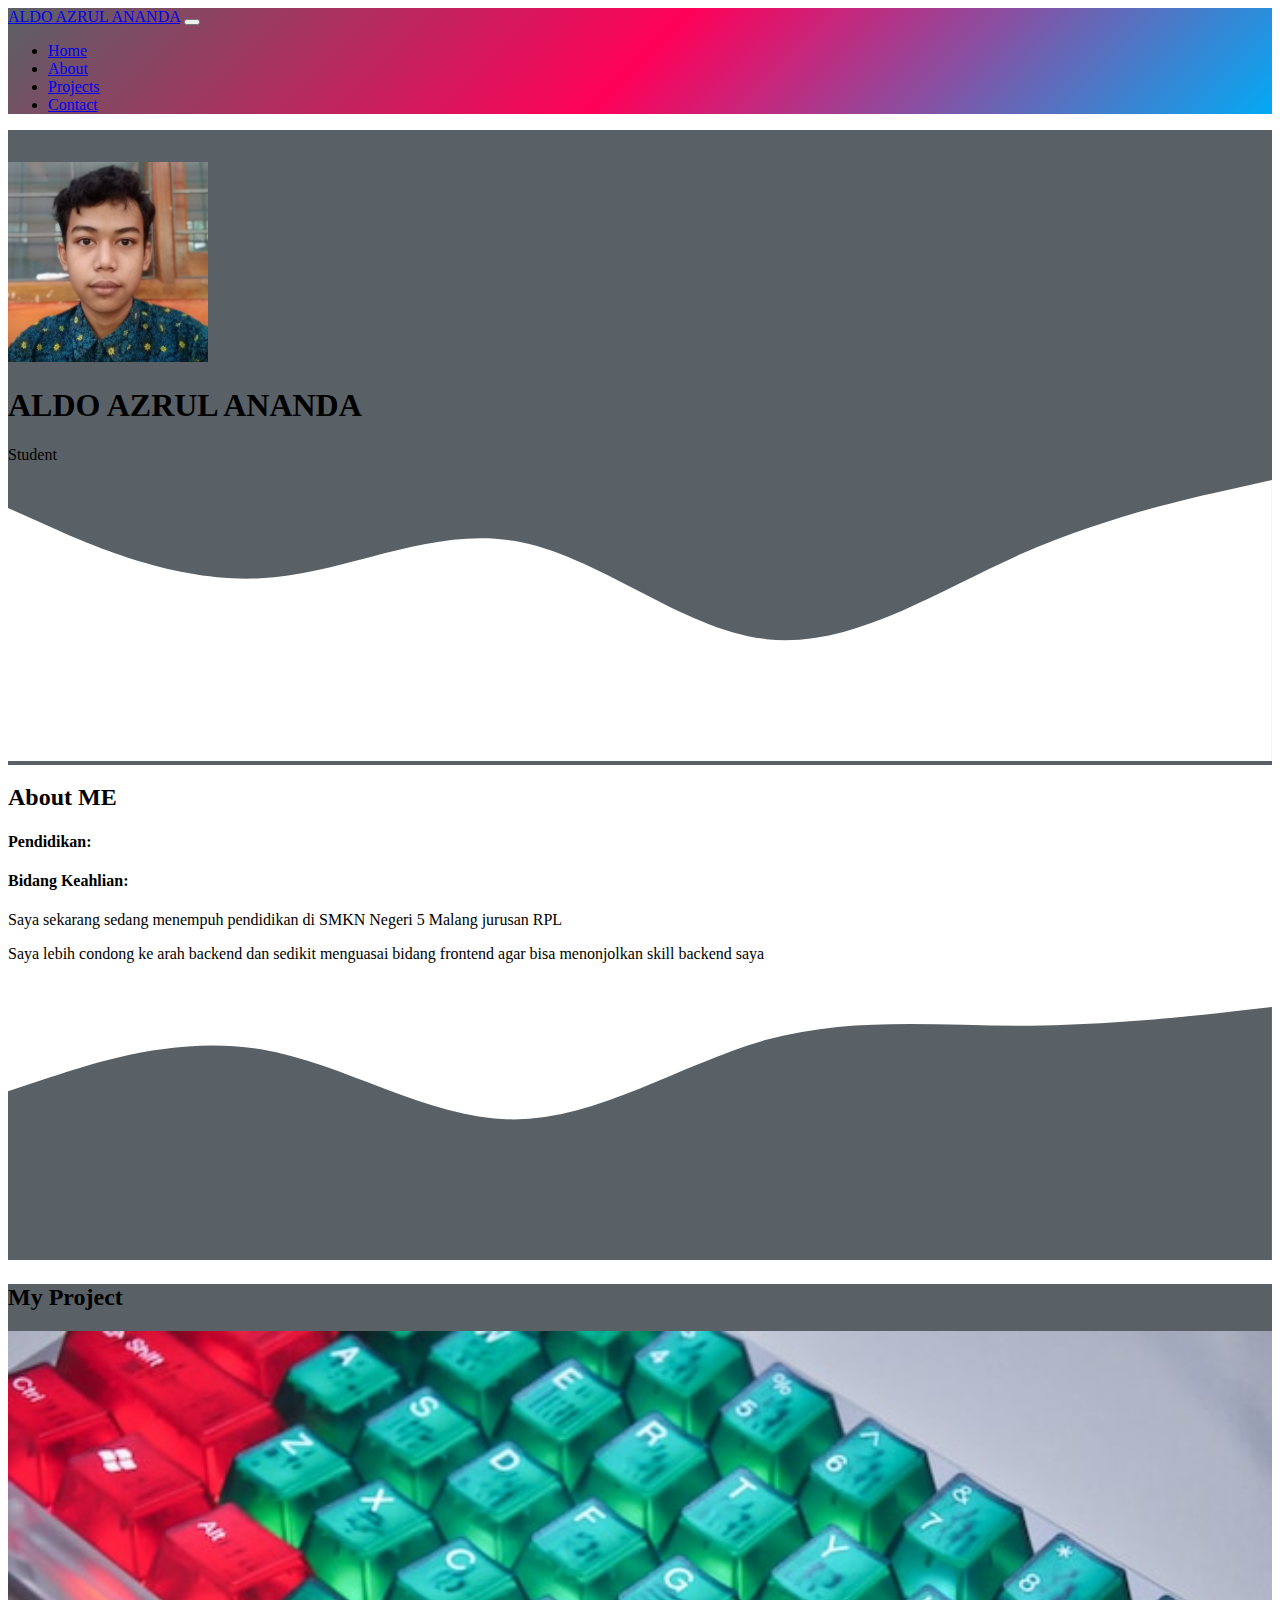
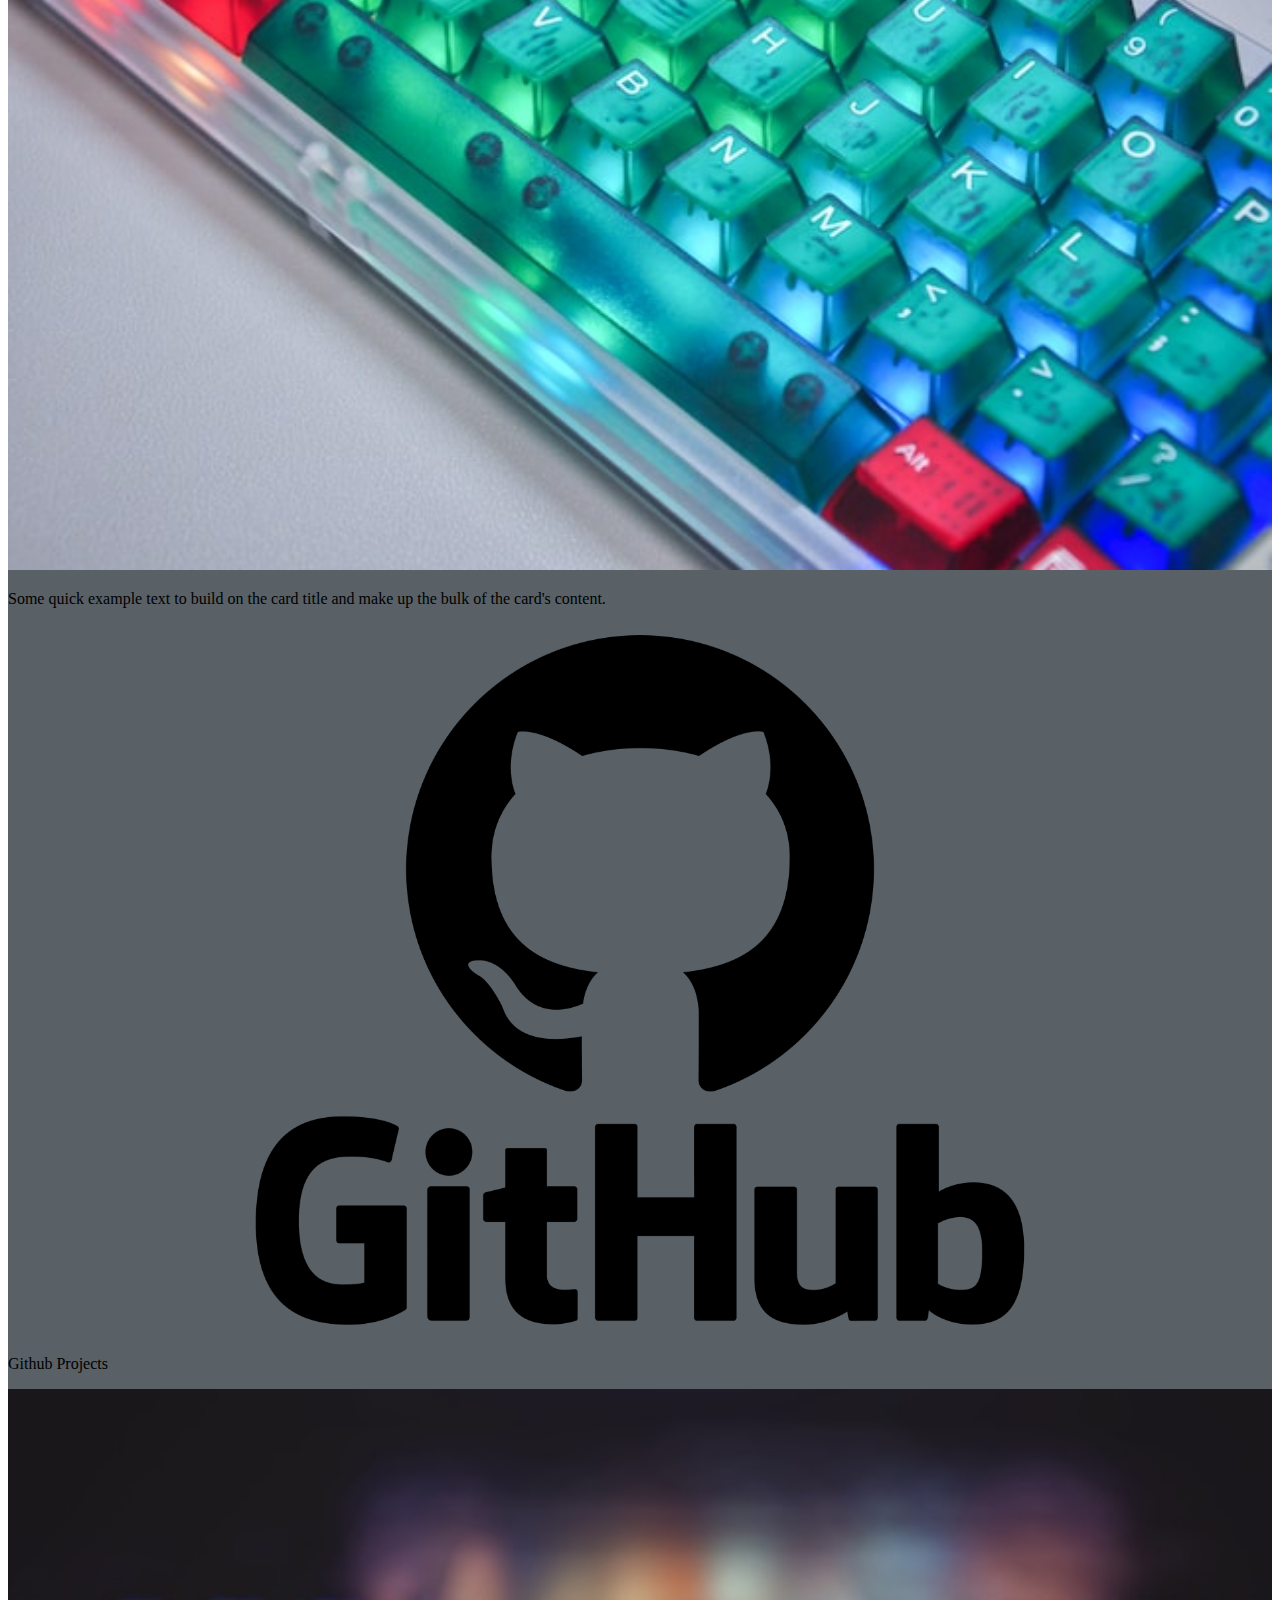
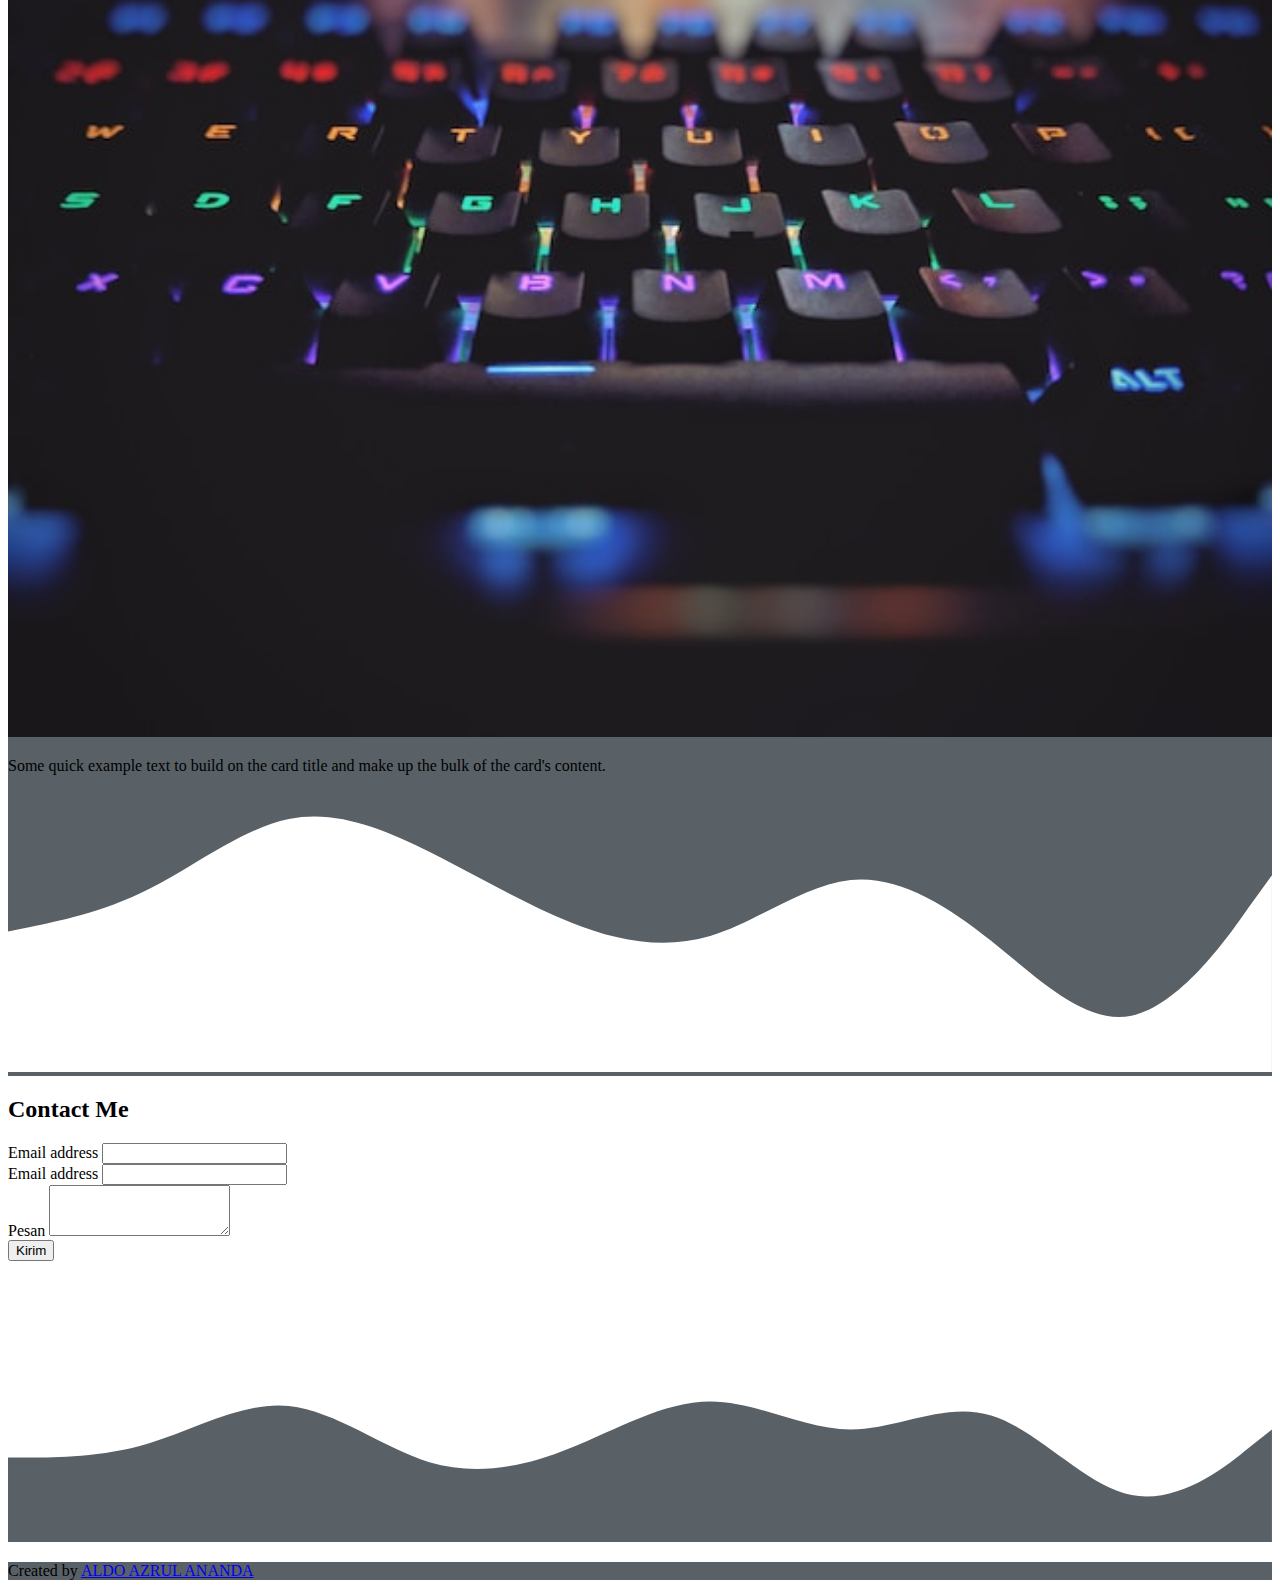
==== index.html @ 3186e326 "my cv" ====
<!DOCTYPE html>
<html lang="en">
  <head>
    <!-- Required meta tags -->
    <meta charset="utf-8" />
    <meta name="viewport" content="width=device-width, initial-scale=1" />

    <!-- Bootstrap CSS -->
    <link
      href="https://cdn.jsdelivr.net/npm/bootstrap@5.0.2/dist/css/bootstrap.min.css"
      rel="stylesheet"
      integrity="sha384-EVSTQN3/azprG1Anm3QDgpJLIm9Nao0Yz1ztcQTwFspd3yD65VohhpuuCOmLASjC"
      crossorigin="anonymous"
    />

    <!-- My css -->
    <link rel="stylesheet" href="style.css" />

    <title>My Portofolio | ALDO AZRUL ANANDA</title>
  </head>
  <body>
    <!-- navbar -->
    <nav
      class="navbar navbar-expand-lg navbar-dark shadow-sm"
      style="background: linear-gradient(315deg, #03a9f4, #ff0058, #596167)"
    >
      <div class="container">
        <a class="navbar-brand" href="#footer">ALDO AZRUL ANANDA</a>
        <button
          class="navbar-toggler"
          type="button"
          data-bs-toggle="collapse"
          data-bs-target="#navbarNav"
          aria-controls="navbarNav"
          aria-expanded="false"
          aria-label="Toggle navigation"
        >
          <span class="navbar-toggler-icon"></span>
        </button>
        <div class="collapse navbar-collapse" id="navbarNav">
          <ul class="navbar-nav ms-auto">
            <li class="nav-item">
              <a class="nav-link active" aria-current="page" href="#">Home</a>
            </li>
            <li class="nav-item">
              <a class="nav-link" href="#About">About</a>
            </li>
            <li class="nav-item">
              <a class="nav-link" href="#Projects">Projects</a>
            </li>
            <li class="nav-item">
              <a class="nav-link" href="#Contact">Contact</a>
            </li>
          </ul>
        </div>
      </div>
    </nav>
    <!-- endnavbar -->

    <!-- Jumbotron -->
    <section class="jumbotron text-center">
      <img
        src="img/My img4.jpg"
        alt="ALDO AZRUL ANANDA"
        width="200"
        class="rounded-circle img-thumbnail"
      />
      <h1 class="display-4">ALDO AZRUL ANANDA</h1>
      <p class="lead">Student</p>
      <svg xmlns="http://www.w3.org/2000/svg" viewBox="0 0 1440 320">
        <path
          fill="#ffffff"
          fill-opacity="1"
          d="M0,32L48,53.3C96,75,192,117,288,112C384,107,480,53,576,69.3C672,85,768,171,864,181.3C960,
          192,1056,128,1152,85.3C1248,43,1344,21,1392,10.7L1440,0L1440,320L1392,320C1344,320,1248,320,1152,
          320C1056,320,960,320,864,320C768,320,672,320,576,320C480,320,384,320,288,320C192,320,96,320,48,320L0,320Z"
        ></path>
      </svg>
    </section>
    <!-- endjumbotron -->

    <!-- about -->
    <section id="About">
      <div class="container">
        <div class="row text-center mb-4">
          <div class="col">
            <h2>About ME</h2>
          </div>
        </div>
        <div class="row justify-content-center mb-2 fs-5 text-center">
          <div class="col-md-4">
            <h4>Pendidikan:</h4>
          </div>
          <div class="col-md-4">
            <h4>Bidang Keahlian:</h4>
          </div>
        </div>
        <div class="row justify-content-center fs-5 text-center">
          <div class="col-md-4">
            <p>
              Saya sekarang sedang menempuh pendidikan di SMKN Negeri 5 Malang
              jurusan RPL
            </p>
          </div>
          <div class="col-md-4">
            <p>
              Saya lebih condong ke arah backend dan sedikit menguasai bidang frontend
              agar bisa menonjolkan skill backend saya
            </p>
          </div>
        </div>
      </div>
      <svg xmlns="http://www.w3.org/2000/svg" viewBox="0 0 1440 320">
        <path
          fill="#596167 "
          fill-opacity="1"
          d="M0,128L48,112C96,96,192,64,288,80C384,96,480,160,576,160C672,160,768,96,864,69.3C960,43,1056,53,1152,
          53.3C1248,53,1344,43,1392,37.3L1440,32L1440,320L1392,320C1344,320,1248,320,1152,320C1056,320,960,320,864,
          320C768,320,672,320,576,320C480,320,384,320,288,320C192,320,96,320,48,320L0,320Z"
        ></path>
      </svg>
    </section>
    <!-- endabout -->

    <!-- Project -->
    <section id="Projects">
      <div class="container">
        <div class="row text-center mb-5">
          <div class="col">
            <h2>My Project</h2>
          </div>
        </div>
        <div class="row">
          <div class="col-md-4 mb-3">
            <div class="card">
              <img
                src="img/projects/p1.jpg"
                class="card-img-top"
                alt="Project 1"
              />
              <div class="card-body">
                <p class="card-text">
                  Some quick example text to build on the card title and make up
                  the bulk of the card's content.
                </p>
              </div>
            </div>
          </div>
          <div class="col-md-4 mb-3">
            <div class="card">
              <a href="https://github.com/Nv-Lunar">
                <img
                  src="img/projects/GitHub-Logo.png"
                  class="card-img-top"
                  alt="Github "
                />
              </a>
              <div class="card-body">
                <p class="card-text">
                  Github Projects
                </p>
              </div>
            </div>
          </div>
          <div class="col-md-4 mb-3">
            <div class="card">
              <img
                src="img/projects/p3.jpg"
                class="card-img-top"
                alt="Project 3"
              />
              <div class="card-body">
                <p class="card-text">
                  Some quick example text to build on the card title and make up
                  the bulk of the card's content.
                </p>
              </div>
            </div>
          </div>
        </div>
      </div>
      <svg xmlns="http://www.w3.org/2000/svg" viewBox="0 0 1440 320">
        <path
          fill="#ffffff"
          fill-opacity="1"
          d="M0,160L26.7,154.7C53.3,149,107,139,160,112C213.3,85,267,43,320,32C373.3,21,427,43,480,69.3C533.3,96,587,128,640,
          149.3C693.3,171,747,181,800,165.3C853.3,149,907,107,960,101.3C1013.3,96,1067,128,1120,170.7C1173.3,213,1227,267,1280,
          256C1333.3,245,1387,171,1413,133.3L1440,96L1440,320L1413.3,320C1386.7,320,1333,320,1280,320C1226.7,320,1173,320,1120,
          320C1066.7,320,1013,320,960,320C906.7,320,853,320,800,320C746.7,320,693,320,640,320C586.7,320,533,320,480,320C426.7,320,
          373,320,320,320C266.7,320,213,320,160,320C106.7,320,53,320,27,320L0,320Z"
        ></path>
      </svg>
    </section>
    <!-- endproject -->

    <!-- contact -->
    <section id="Contact">
      <div class="container">
        <div class="row text-center mb-4">
          <div class="col">
            <h2>Contact Me</h2>
          </div>
        </div>
        <div class="row justify-content-center">
          <div class="col-md-6">
            <form>
              <div class="mb-3">
                <label for="Name" class="form-label">Email address</label>
                <input
                  type="text"
                  class="form-control"
                  id="Name"
                  aria-describedby="Name"
                />
              </div>
              <div class="mb-3">
                <label for="Email" class="form-label">Email address</label>
                <input
                  type="email"
                  class="form-control"
                  id="Email"
                  aria-describedby="Email"
                />
              </div>
              <div class="mb-3">
                <label for="Pesan" class="form-label">Pesan</label>
                <textarea class="form-control" id="Pesan" rows="3"></textarea>
              </div>
              <button type="submit" class="btn btn-primary">Kirim</button>
            </form>
          </div>
        </div>
      </div>
      <svg xmlns="http://www.w3.org/2000/svg" viewBox="0 0 1440 320">
        <path
          fill="#596167"
          fill-opacity="1"
          d="M0,224L26.7,224C53.3,224,107,224,160,208C213.3,192,267,160,320,165.3C373.3,171,427,213,480,229.3C533.3,245,
          587,235,640,213.3C693.3,192,747,160,800,160C853.3,160,907,192,960,192C1013.3,192,1067,160,1120,176C1173.3,192,1227,
          256,1280,266.7C1333.3,277,1387,235,1413,213.3L1440,192L1440,320L1413.3,320C1386.7,320,1333,320,1280,320C1226.7,320,
          1173,320,1120,320C1066.7,320,1013,320,960,320C906.7,320,853,320,800,320C746.7,320,693,320,640,320C586.7,320,533,320,
          480,320C426.7,320,373,320,320,320C266.7,320,213,320,160,320C106.7,320,53,320,27,320L0,320Z"
        ></path>
      </svg>
    </section>
    <!-- endcontact -->

    <!-- footer -->
    <footer
    id="footer"
      class="text-white text-center pb-3"
      style="background-color: #596167"
    >
      <p>
        Created by
        <a href="https://github.com/Nv-Lunar" class="text-white fw-bold"
          >ALDO AZRUL ANANDA</a
        >
      </p>
    </footer>
    <!-- endfooter -->

    <!-- Optional JavaScript; choose one of the two! -->

    <!-- Option 1: Bootstrap Bundle with Popper -->
    <script
      src="https://cdn.jsdelivr.net/npm/bootstrap@5.0.2/dist/js/bootstrap.bundle.min.js"
      integrity="sha384-MrcW6ZMFYlzcLA8Nl+NtUVF0sA7MsXsP1UyJoMp4YLEuNSfAP+JcXn/tWtIaxVXM"
      crossorigin="anonymous"
    ></script>
  </body>
</html>
---- style.css ----
.jumbotron {
    padding-top: 2rem ;
    background-color: #596167 ;
}

#Projects {
    background-color: #596167 ;
}


  .card-img-top {
    width: 100%;
    height: 100%;
    transition: transform 0.5s, filter 0.5s;
  }

  /* Efek saat kursor di atas gambar */
  .card:hover .card-img-top {
    transform: scale(1.1); /* Memperbesar gambar */
    filter: brightness(50%); /* Mengurangi kecerahan untuk efek "menyilaukan" */
  }
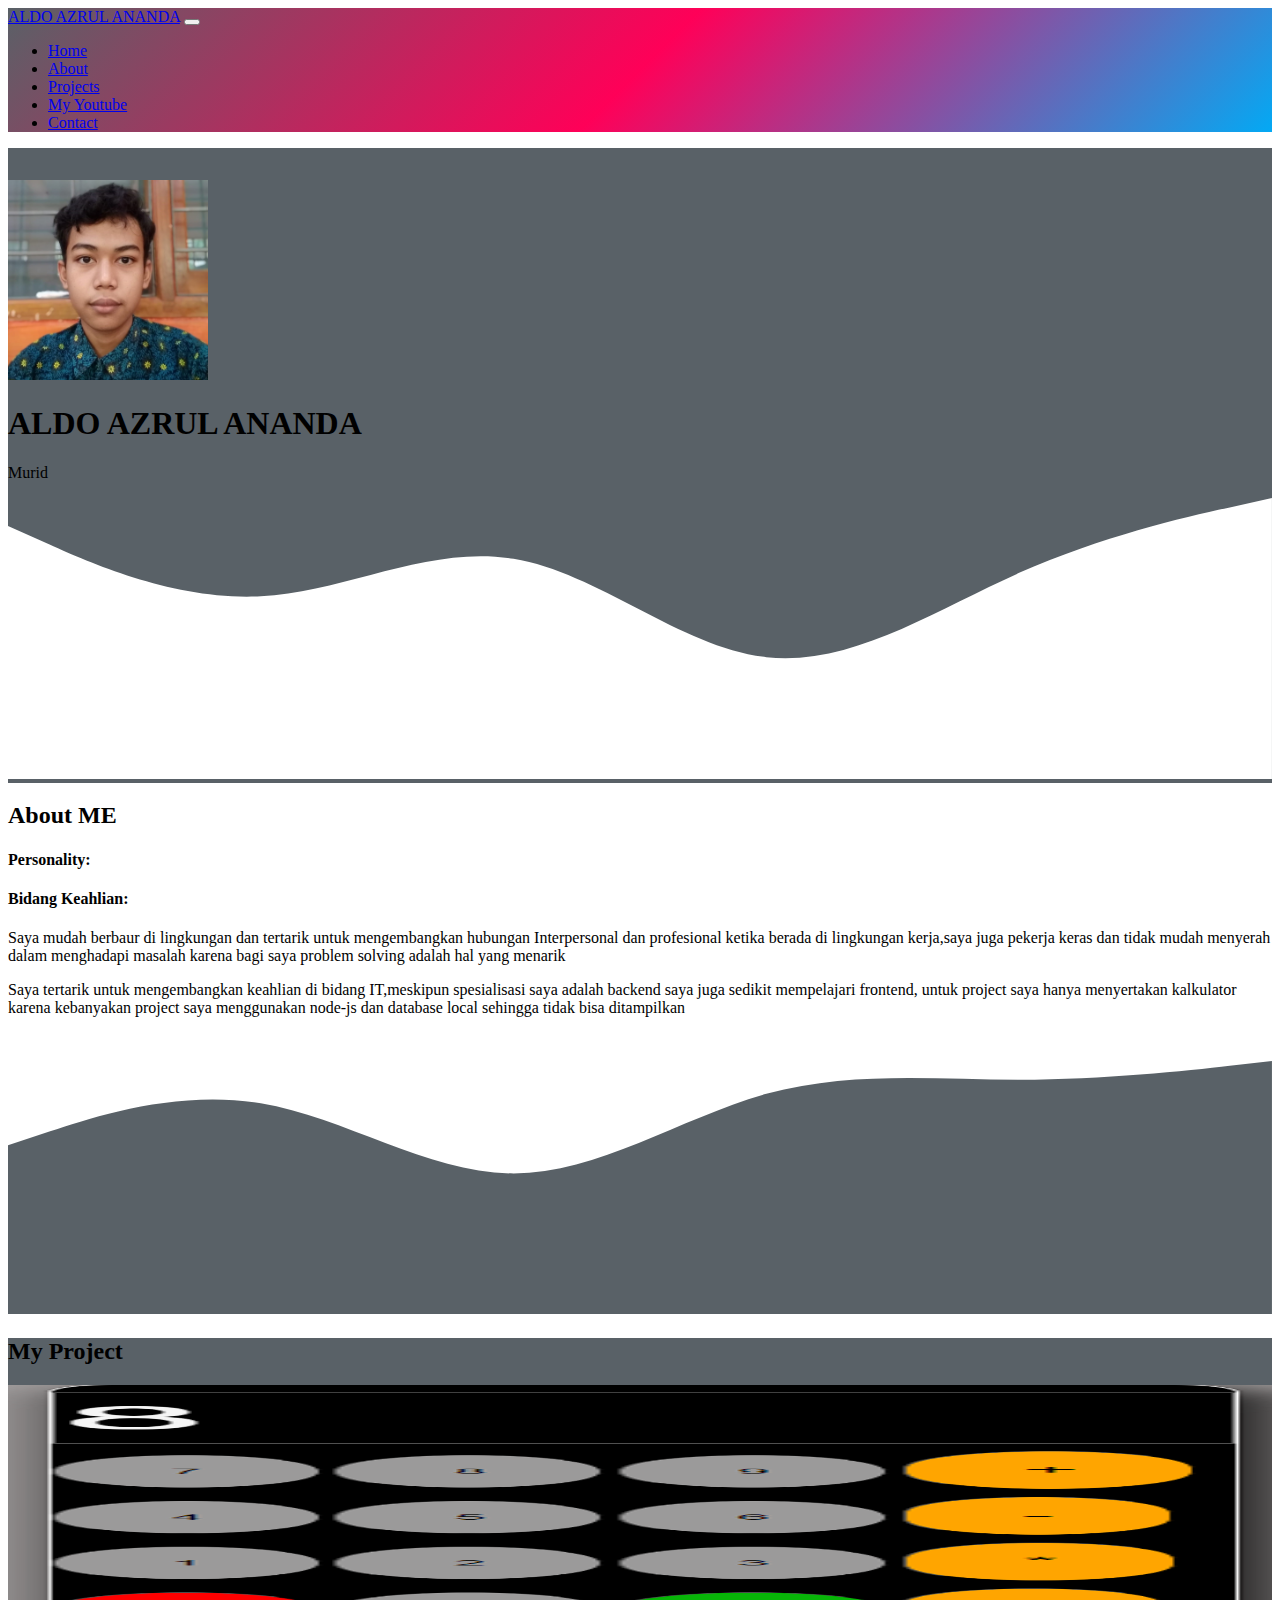
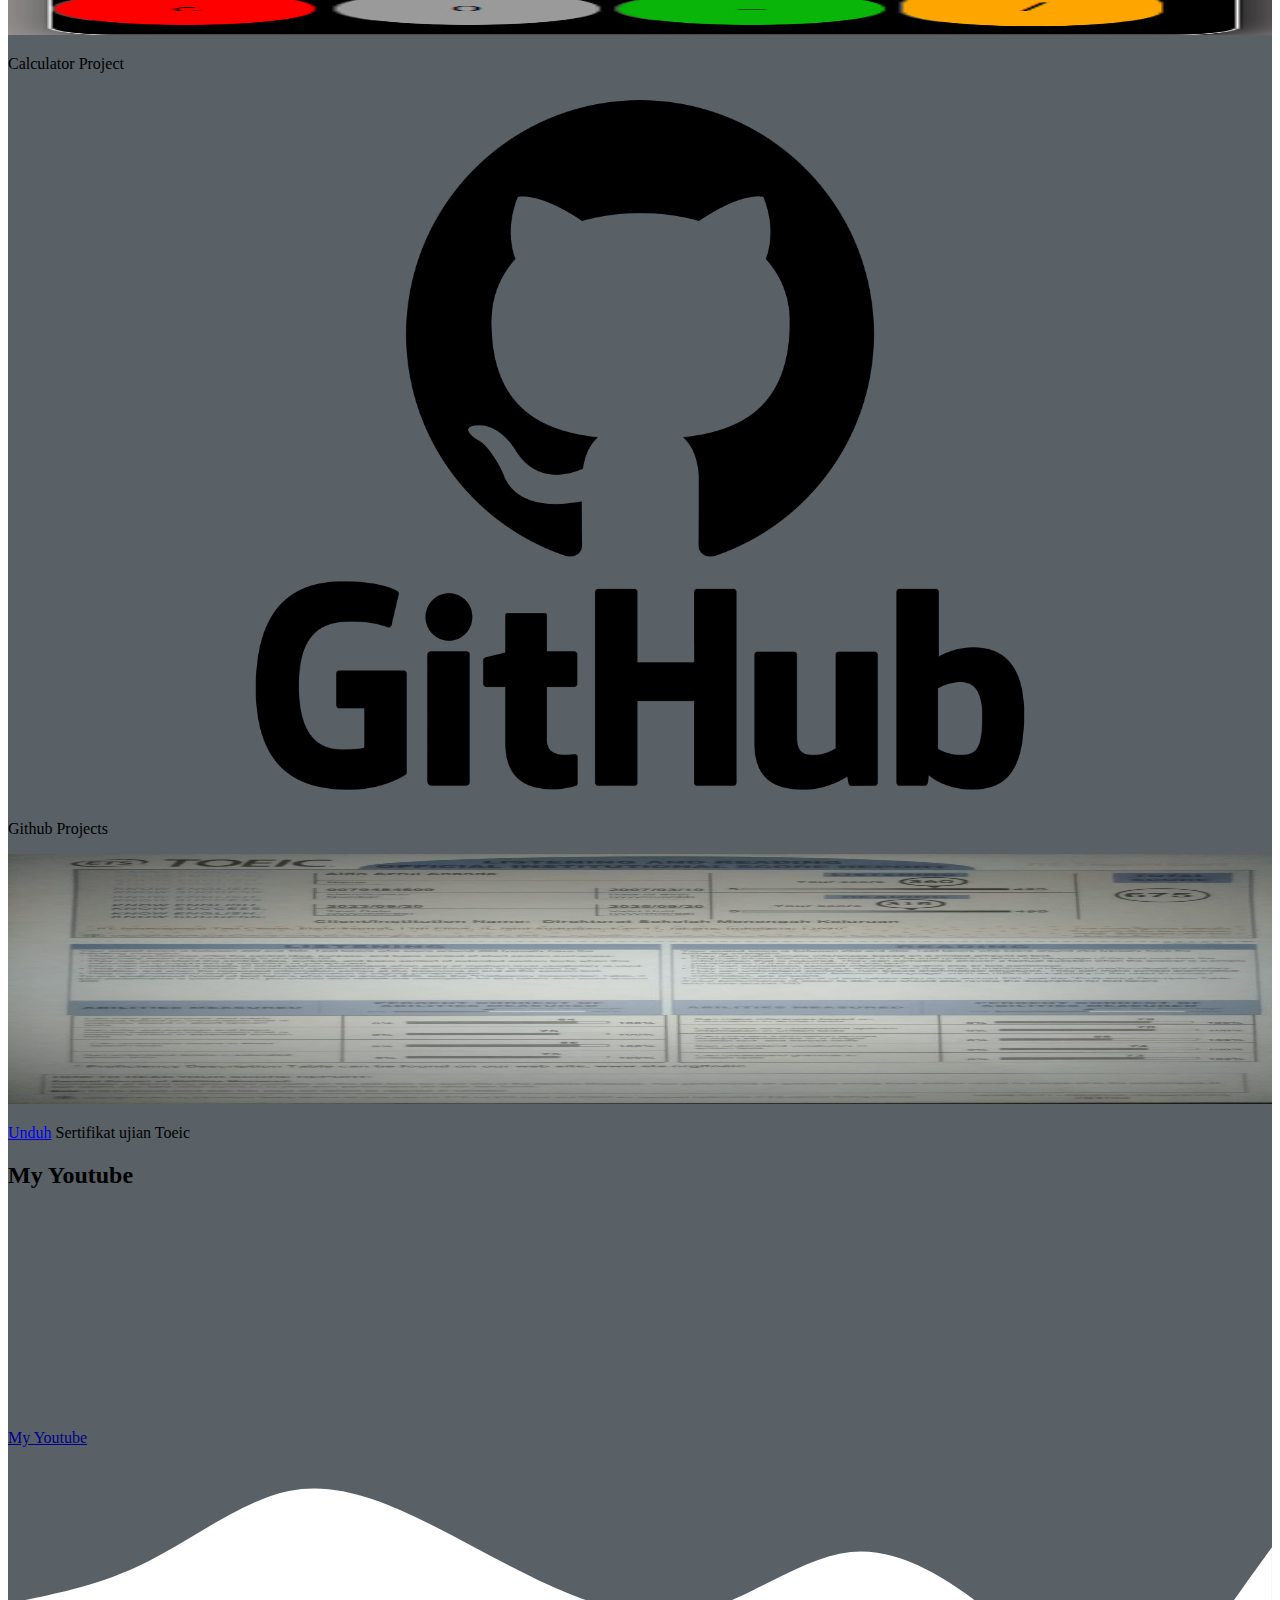
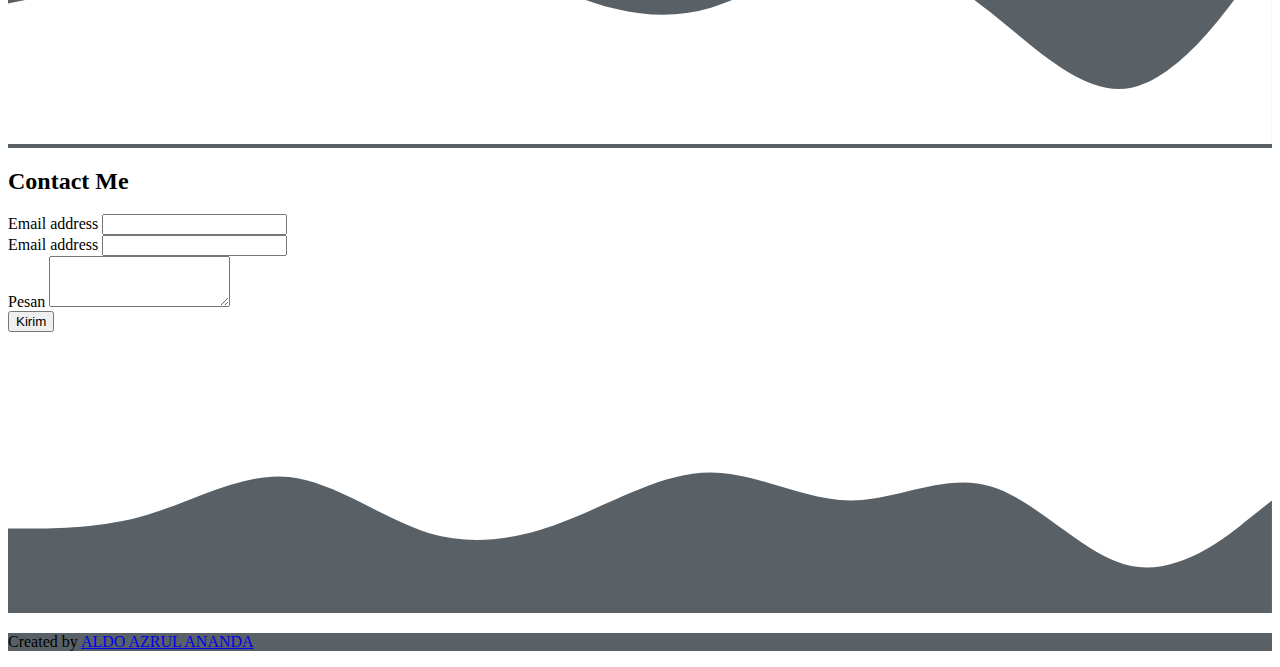
==== commit 98c4ac27: "update" ====
--- a/index.html
+++ b/index.html
@@ -49,6 +49,9 @@
               <a class="nav-link" href="#Projects">Projects</a>
             </li>
             <li class="nav-item">
+              <a class="nav-link" href="#Youtube">My Youtube</a>
+            </li>
+            <li class="nav-item">
               <a class="nav-link" href="#Contact">Contact</a>
             </li>
           </ul>
@@ -66,7 +69,7 @@
         class="rounded-circle img-thumbnail"
       />
       <h1 class="display-4">ALDO AZRUL ANANDA</h1>
-      <p class="lead">Student</p>
+      <p class="lead">Murid</p>
       <svg xmlns="http://www.w3.org/2000/svg" viewBox="0 0 1440 320">
         <path
           fill="#ffffff"
@@ -89,7 +92,7 @@
         </div>
         <div class="row justify-content-center mb-2 fs-5 text-center">
           <div class="col-md-4">
-            <h4>Pendidikan:</h4>
+            <h4>Personality:</h4>
           </div>
           <div class="col-md-4">
             <h4>Bidang Keahlian:</h4>
@@ -98,14 +101,13 @@
         <div class="row justify-content-center fs-5 text-center">
           <div class="col-md-4">
             <p>
-              Saya sekarang sedang menempuh pendidikan di SMKN Negeri 5 Malang
-              jurusan RPL
+              Saya mudah berbaur di lingkungan dan tertarik untuk mengembangkan hubungan Interpersonal dan profesional ketika berada di lingkungan kerja,saya juga pekerja keras dan tidak mudah menyerah dalam menghadapi masalah karena bagi saya problem solving adalah hal yang menarik
             </p>
           </div>
           <div class="col-md-4">
             <p>
-              Saya lebih condong ke arah backend dan sedikit menguasai bidang frontend
-              agar bisa menonjolkan skill backend saya
+              Saya tertarik untuk mengembangkan keahlian di bidang IT,meskipun spesialisasi saya adalah backend saya juga sedikit mempelajari frontend,
+              untuk project saya hanya menyertakan kalkulator karena kebanyakan project saya menggunakan node-js dan database local sehingga tidak bisa ditampilkan 
             </p>
           </div>
         </div>
@@ -133,15 +135,17 @@
         <div class="row">
           <div class="col-md-4 mb-3">
             <div class="card">
+              <a href="calculator.php">
               <img
-                src="img/projects/p1.jpg"
-                class="card-img-top"
+                src="img/projects/calculator.png"
+                class="card-img-top img-fluid" 
                 alt="Project 1"
+                style="height: 250px;"
               />
+              </a>
               <div class="card-body">
                 <p class="card-text">
-                  Some quick example text to build on the card title and make up
-                  the bulk of the card's content.
+                  Calculator Project
                 </p>
               </div>
             </div>
@@ -165,14 +169,36 @@
           <div class="col-md-4 mb-3">
             <div class="card">
               <img
-                src="img/projects/p3.jpg"
+                src="img/projects/sertifikat.jpg"
                 class="card-img-top"
                 alt="Project 3"
+                style="height: 250px;"
               />
               <div class="card-body">
                 <p class="card-text">
-                  Some quick example text to build on the card title and make up
-                  the bulk of the card's content.
+                  <a href="img/projects/sertifikat.jpg" download="sertifikat.jpg">Unduh</a> Sertifikat ujian Toeic
+                </p>
+              </div>
+            </div>
+          </div>
+        </div>
+        <div class="row text-center mb-5" id="Youtube">
+          <div class="col">
+            <h2>My Youtube</h2>
+          </div>
+        </div>
+        <div class="row justify-content-center">
+          <div class="col-md-4 mb-3">
+            <div class="card">
+              <!-- <video controls>
+                <source src="mp4/vidio 1.mp4" type="video/mp4" />
+              </video> -->
+              <iframe height="200" src="https://www.youtube.com/embed/_fJ_9UQl5vg" title="YouTube video player" frameborder="0" 
+              allow="accelerometer; autoplay; clipboard-write; encrypted-media; gyroscope; picture-in-picture; web-share" allowfullscreen>
+              </iframe>
+              <div class="card-body">
+                <p class="card-text text-center">
+                  <a href="https://youtu.be/-H4RKQmc-Gw" style="color: darkblue ;">My Youtube</a>
                 </p>
               </div>
             </div>
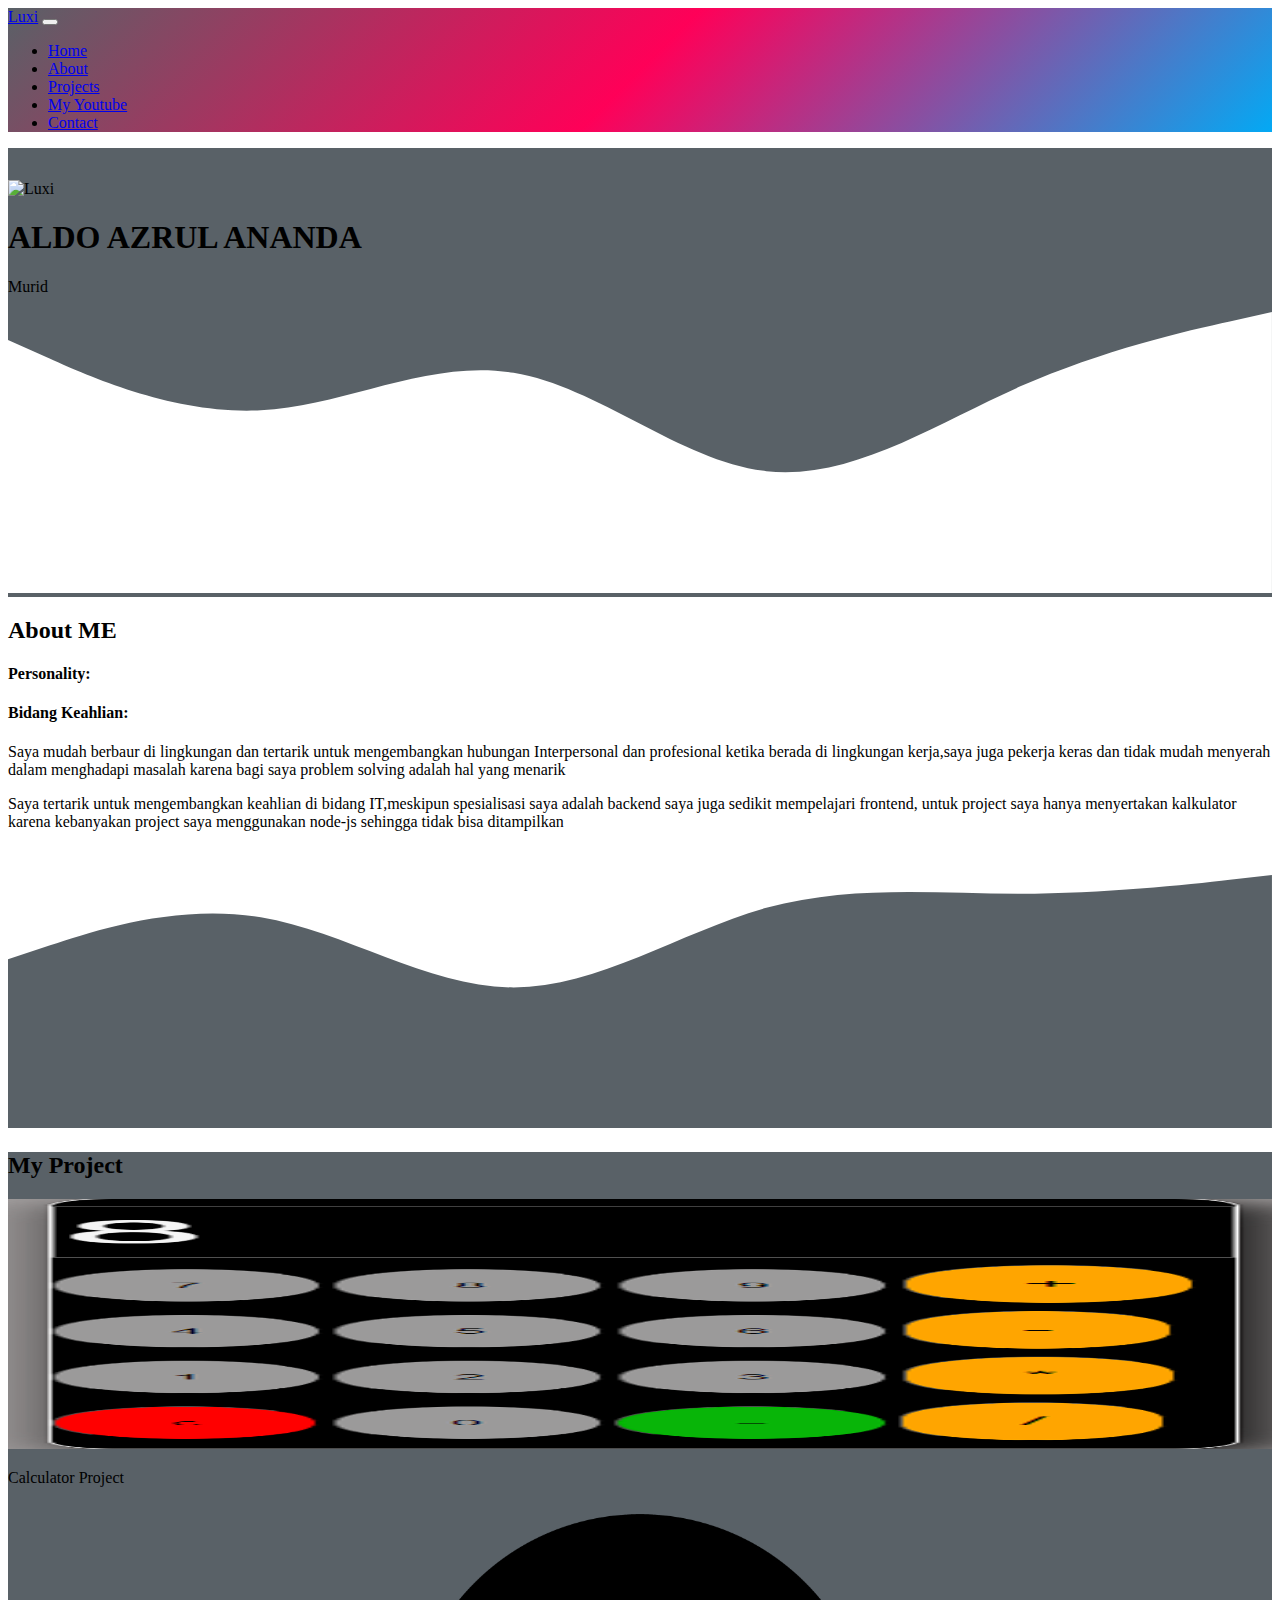
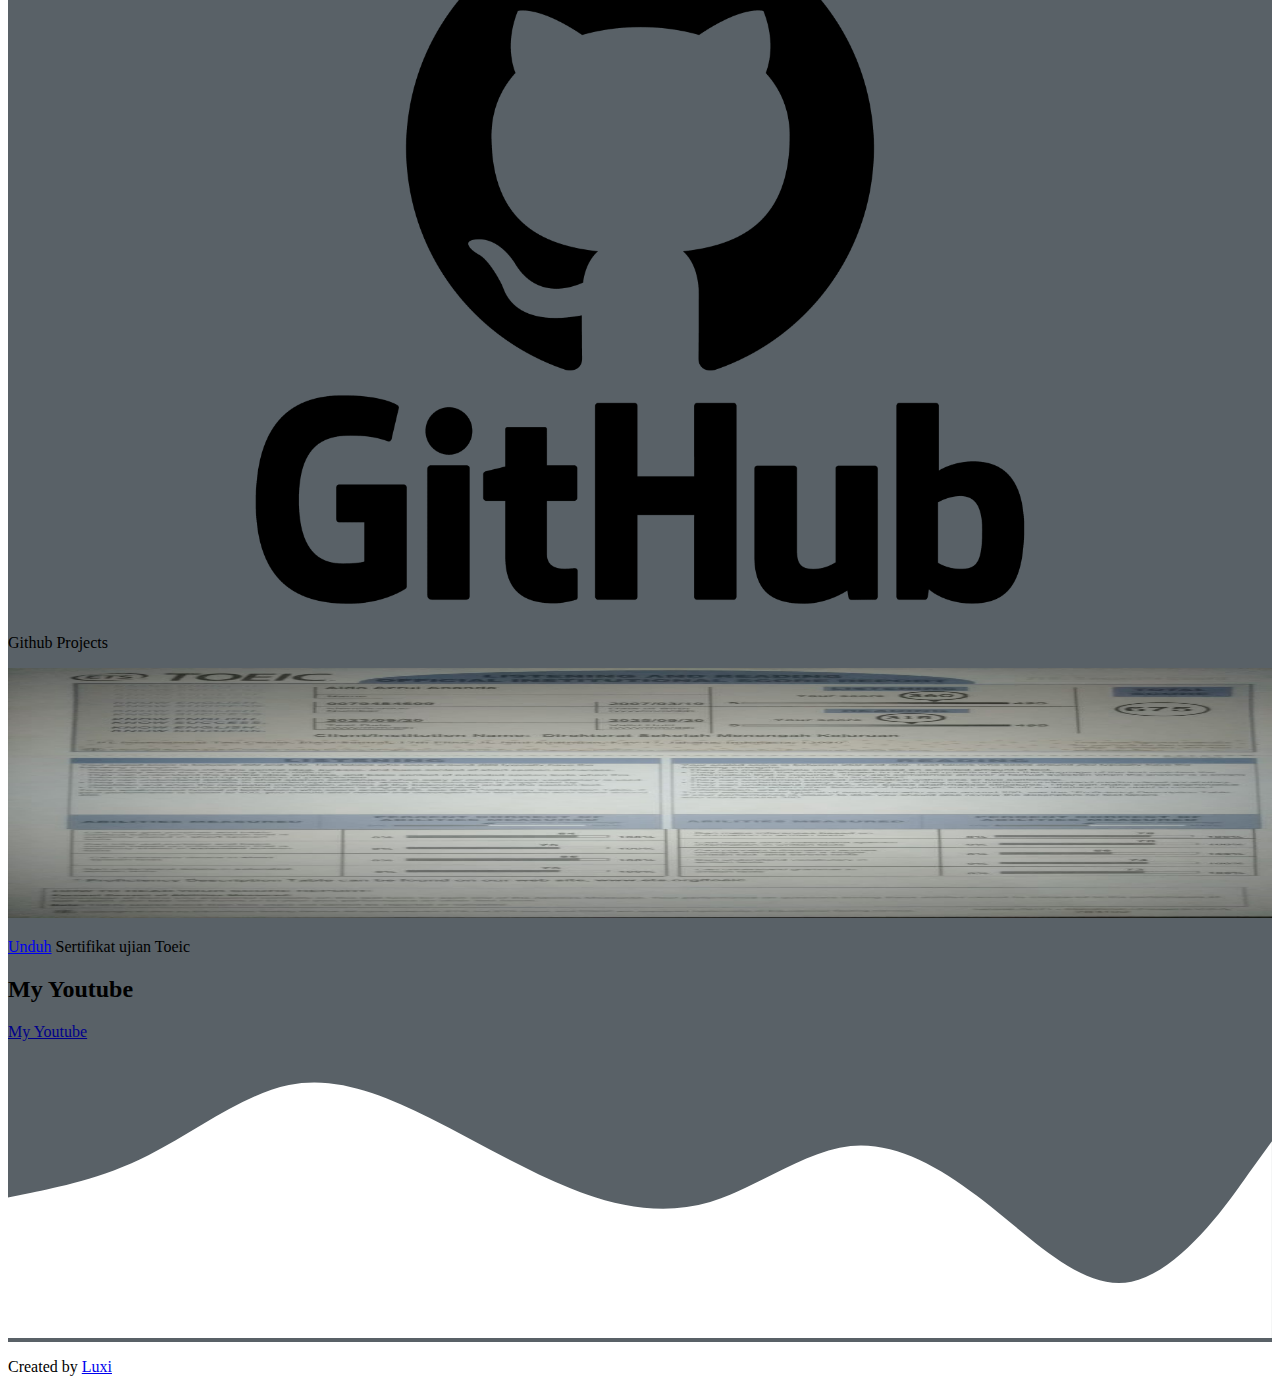
==== commit 5efea7f1: "Update index.html" ====
--- a/index.html
+++ b/index.html
@@ -25,7 +25,7 @@
       style="background: linear-gradient(315deg, #03a9f4, #ff0058, #596167)"
     >
       <div class="container">
-        <a class="navbar-brand" href="#footer">ALDO AZRUL ANANDA</a>
+        <a class="navbar-brand" href="#footer">Luxi</a>
         <button
           class="navbar-toggler"
           type="button"
@@ -64,7 +64,7 @@
     <section class="jumbotron text-center">
       <img
         src="img/My img4.jpg"
-        alt="ALDO AZRUL ANANDA"
+        alt="Luxi"
         width="200"
         class="rounded-circle img-thumbnail"
       />
@@ -101,13 +101,20 @@
         <div class="row justify-content-center fs-5 text-center">
           <div class="col-md-4">
             <p>
-              Saya mudah berbaur di lingkungan dan tertarik untuk mengembangkan hubungan Interpersonal dan profesional ketika berada di lingkungan kerja,saya juga pekerja keras dan tidak mudah menyerah dalam menghadapi masalah karena bagi saya problem solving adalah hal yang menarik
+              Saya mudah berbaur di lingkungan dan tertarik untuk mengembangkan
+              hubungan Interpersonal dan profesional ketika berada di lingkungan
+              kerja,saya juga pekerja keras dan tidak mudah menyerah dalam
+              menghadapi masalah karena bagi saya problem solving adalah hal
+              yang menarik
             </p>
           </div>
           <div class="col-md-4">
             <p>
-              Saya tertarik untuk mengembangkan keahlian di bidang IT,meskipun spesialisasi saya adalah backend saya juga sedikit mempelajari frontend,
-              untuk project saya hanya menyertakan kalkulator karena kebanyakan project saya menggunakan node-js dan database local sehingga tidak bisa ditampilkan 
+              Saya tertarik untuk mengembangkan keahlian di bidang IT,meskipun
+              spesialisasi saya adalah backend saya juga sedikit mempelajari
+              frontend, untuk project saya hanya menyertakan kalkulator karena
+              kebanyakan project saya menggunakan node-js sehingga tidak bisa
+              ditampilkan
             </p>
           </div>
         </div>
@@ -135,18 +142,16 @@
         <div class="row">
           <div class="col-md-4 mb-3">
             <div class="card">
-              <a href="calculator.php">
-              <img
-                src="img/projects/calculator.png"
-                class="card-img-top img-fluid" 
-                alt="Project 1"
-                style="height: 250px;"
-              />
+              <a href="http://calculator-nv.wuaze.com/">
+                <img
+                  src="img/projects/calculator.png"
+                  class="card-img-top img-fluid"
+                  alt="Project 1"
+                  style="height: 250px"
+                />
               </a>
               <div class="card-body">
-                <p class="card-text">
-                  Calculator Project
-                </p>
+                <p class="card-text">Calculator Project</p>
               </div>
             </div>
           </div>
@@ -160,9 +165,7 @@
                 />
               </a>
               <div class="card-body">
-                <p class="card-text">
-                  Github Projects
-                </p>
+                <p class="card-text">Github Projects</p>
               </div>
             </div>
           </div>
@@ -172,11 +175,16 @@
                 src="img/projects/sertifikat.jpg"
                 class="card-img-top"
                 alt="Project 3"
-                style="height: 250px;"
+                style="height: 250px"
               />
               <div class="card-body">
                 <p class="card-text">
-                  <a href="img/projects/sertifikat.jpg" download="sertifikat.jpg">Unduh</a> Sertifikat ujian Toeic
+                  <a
+                    href="img/projects/sertifikat.jpg"
+                    download="sertifikat.jpg"
+                    >Unduh</a
+                  >
+                  Sertifikat ujian Toeic
                 </p>
               </div>
             </div>
@@ -193,12 +201,20 @@
               <!-- <video controls>
                 <source src="mp4/vidio 1.mp4" type="video/mp4" />
               </video> -->
-              <iframe height="200" src="https://www.youtube.com/embed/_fJ_9UQl5vg" title="YouTube video player" frameborder="0" 
-              allow="accelerometer; autoplay; clipboard-write; encrypted-media; gyroscope; picture-in-picture; web-share" allowfullscreen>
-              </iframe>
+<!--               <iframe
+                height="200"
+                src="https://www.youtube.com/embed/_fJ_9UQl5vg"
+                title="YouTube video player"
+                frameborder="0"
+                allow="accelerometer; autoplay; clipboard-write; encrypted-media; gyroscope; picture-in-picture; web-share"
+                allowfullscreen
+              >
+              </iframe> -->
               <div class="card-body">
                 <p class="card-text text-center">
-                  <a href="https://youtu.be/-H4RKQmc-Gw" style="color: darkblue ;">My Youtube</a>
+                  <a href="https://youtu.be/-H4RKQmc-Gw" style="color: darkblue"
+                    >My Youtube</a
+                  >
                 </p>
               </div>
             </div>
@@ -220,7 +236,7 @@
     <!-- endproject -->
 
     <!-- contact -->
-    <section id="Contact">
+    <!-- <section id="Contact">
       <div class="container">
         <div class="row text-center mb-4">
           <div class="col">
@@ -256,8 +272,8 @@
             </form>
           </div>
         </div>
-      </div>
-      <svg xmlns="http://www.w3.org/2000/svg" viewBox="0 0 1440 320">
+      </div> -->
+    <!-- <svg xmlns="http://www.w3.org/2000/svg" viewBox="0 0 1440 320">
         <path
           fill="#596167"
           fill-opacity="1"
@@ -268,19 +284,15 @@
           480,320C426.7,320,373,320,320,320C266.7,320,213,320,160,320C106.7,320,53,320,27,320L0,320Z"
         ></path>
       </svg>
-    </section>
+    </section> -->
     <!-- endcontact -->
 
     <!-- footer -->
-    <footer
-    id="footer"
-      class="text-white text-center pb-3"
-      style="background-color: #596167"
-    >
-      <p>
+    <footer id="footer" class="text-white text-center pb-3">
+      <p class="text-dark fw-bold">
         Created by
-        <a href="https://github.com/Nv-Lunar" class="text-white fw-bold"
-          >ALDO AZRUL ANANDA</a
+        <a href="https://github.com/Nv-Lunar" class="text-blue fw-bold"
+          >Luxi</a
         >
       </p>
     </footer>
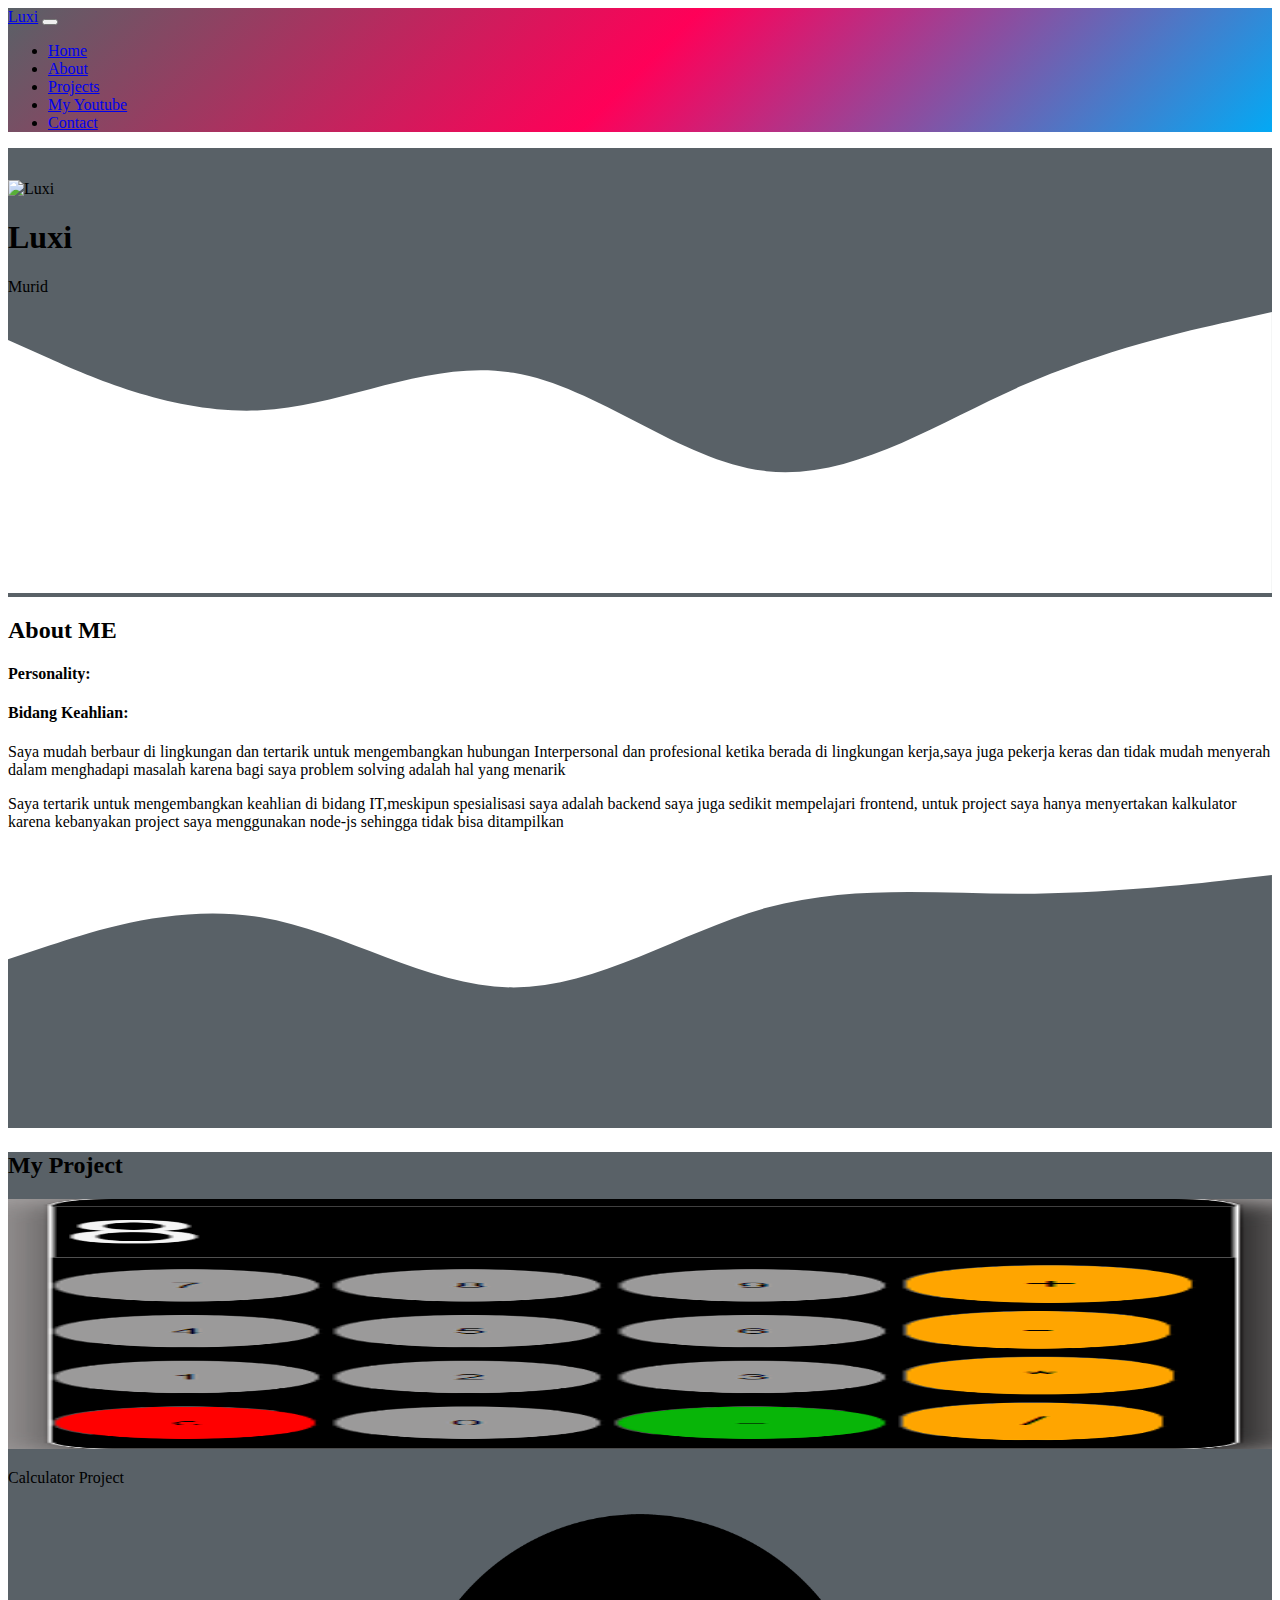
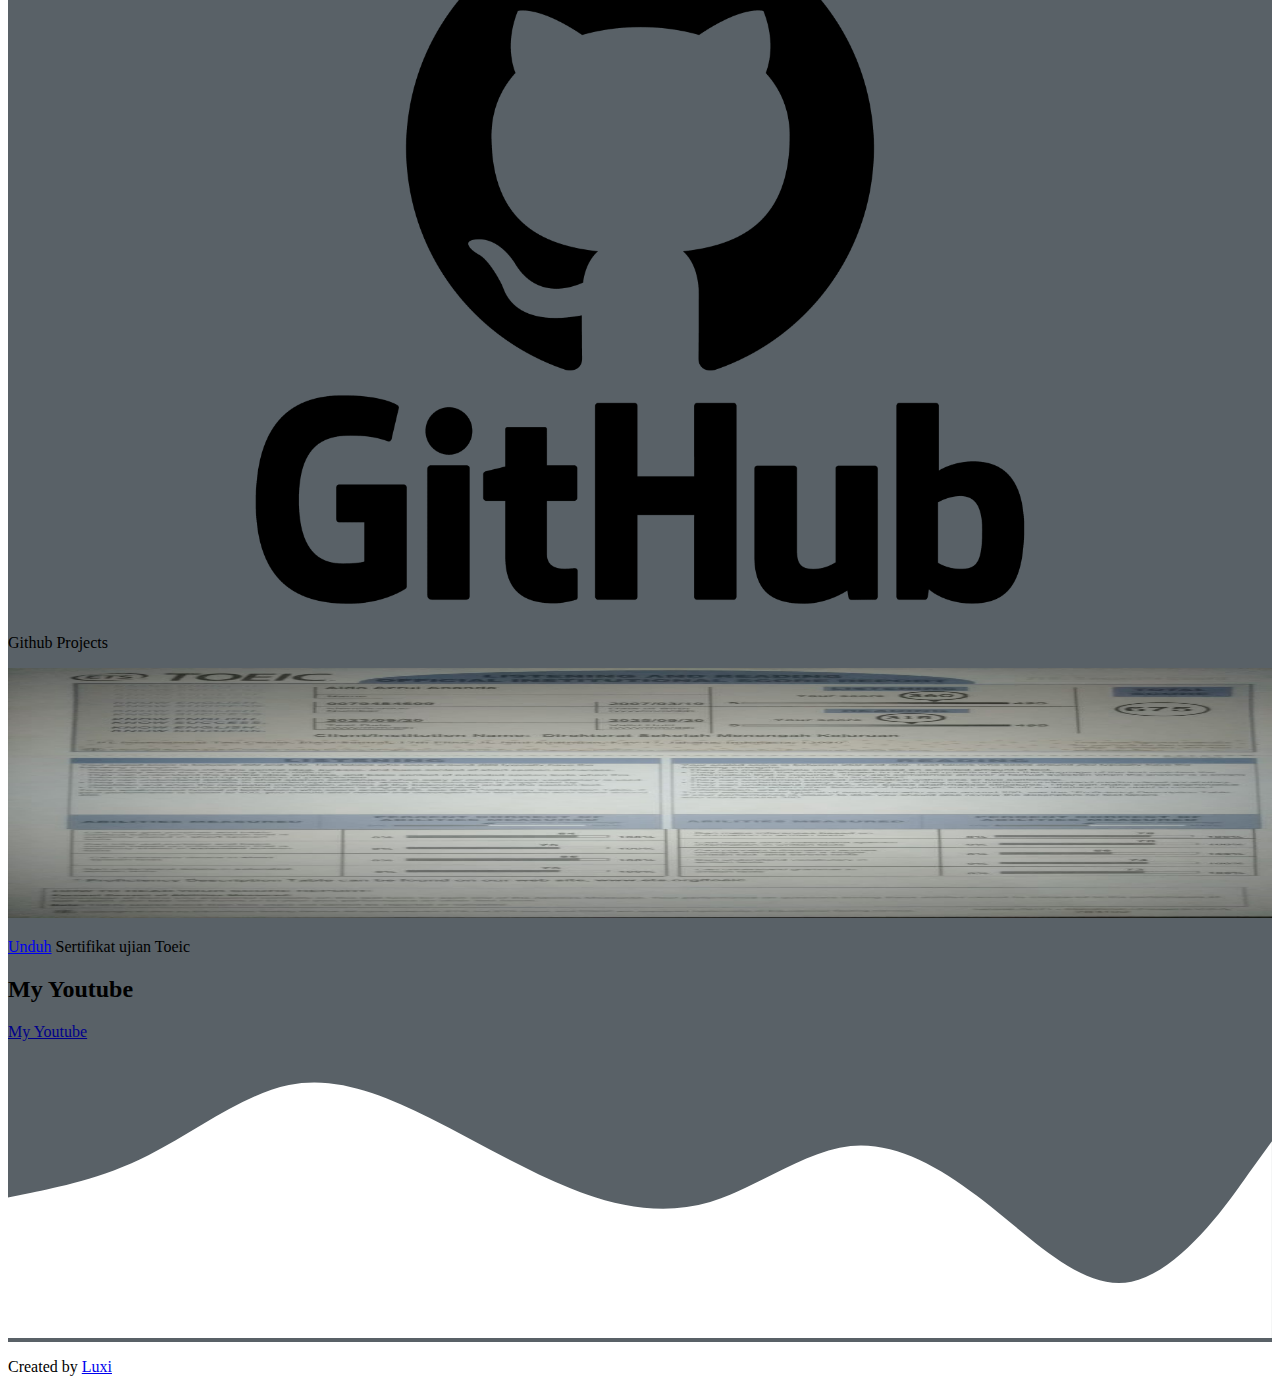
==== commit 07ffa854: "Update index.html" ====
--- a/index.html
+++ b/index.html
@@ -16,7 +16,7 @@
     <!-- My css -->
     <link rel="stylesheet" href="style.css" />
 
-    <title>My Portofolio | ALDO AZRUL ANANDA</title>
+    <title>My Portofolio | Luxi</title>
   </head>
   <body>
     <!-- navbar -->
@@ -68,7 +68,7 @@
         width="200"
         class="rounded-circle img-thumbnail"
       />
-      <h1 class="display-4">ALDO AZRUL ANANDA</h1>
+      <h1 class="display-4">Luxi</h1>
       <p class="lead">Murid</p>
       <svg xmlns="http://www.w3.org/2000/svg" viewBox="0 0 1440 320">
         <path
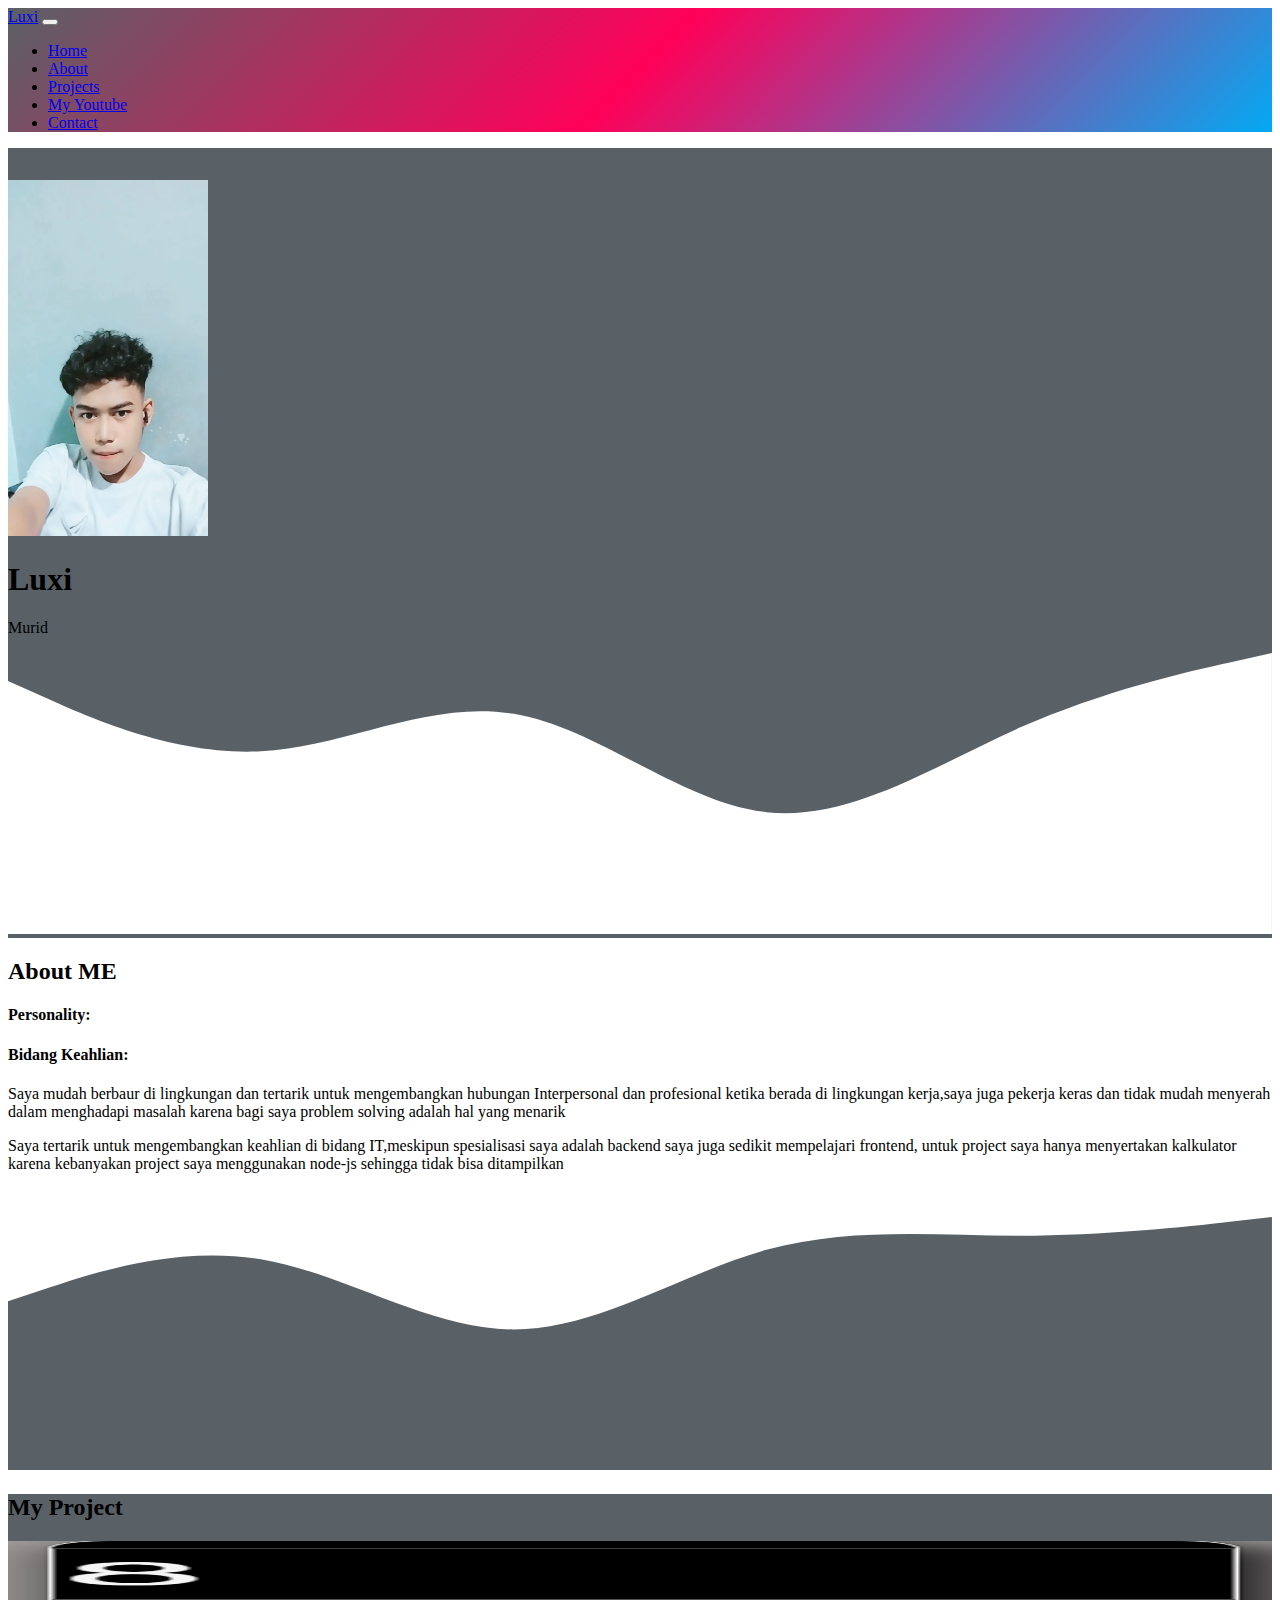
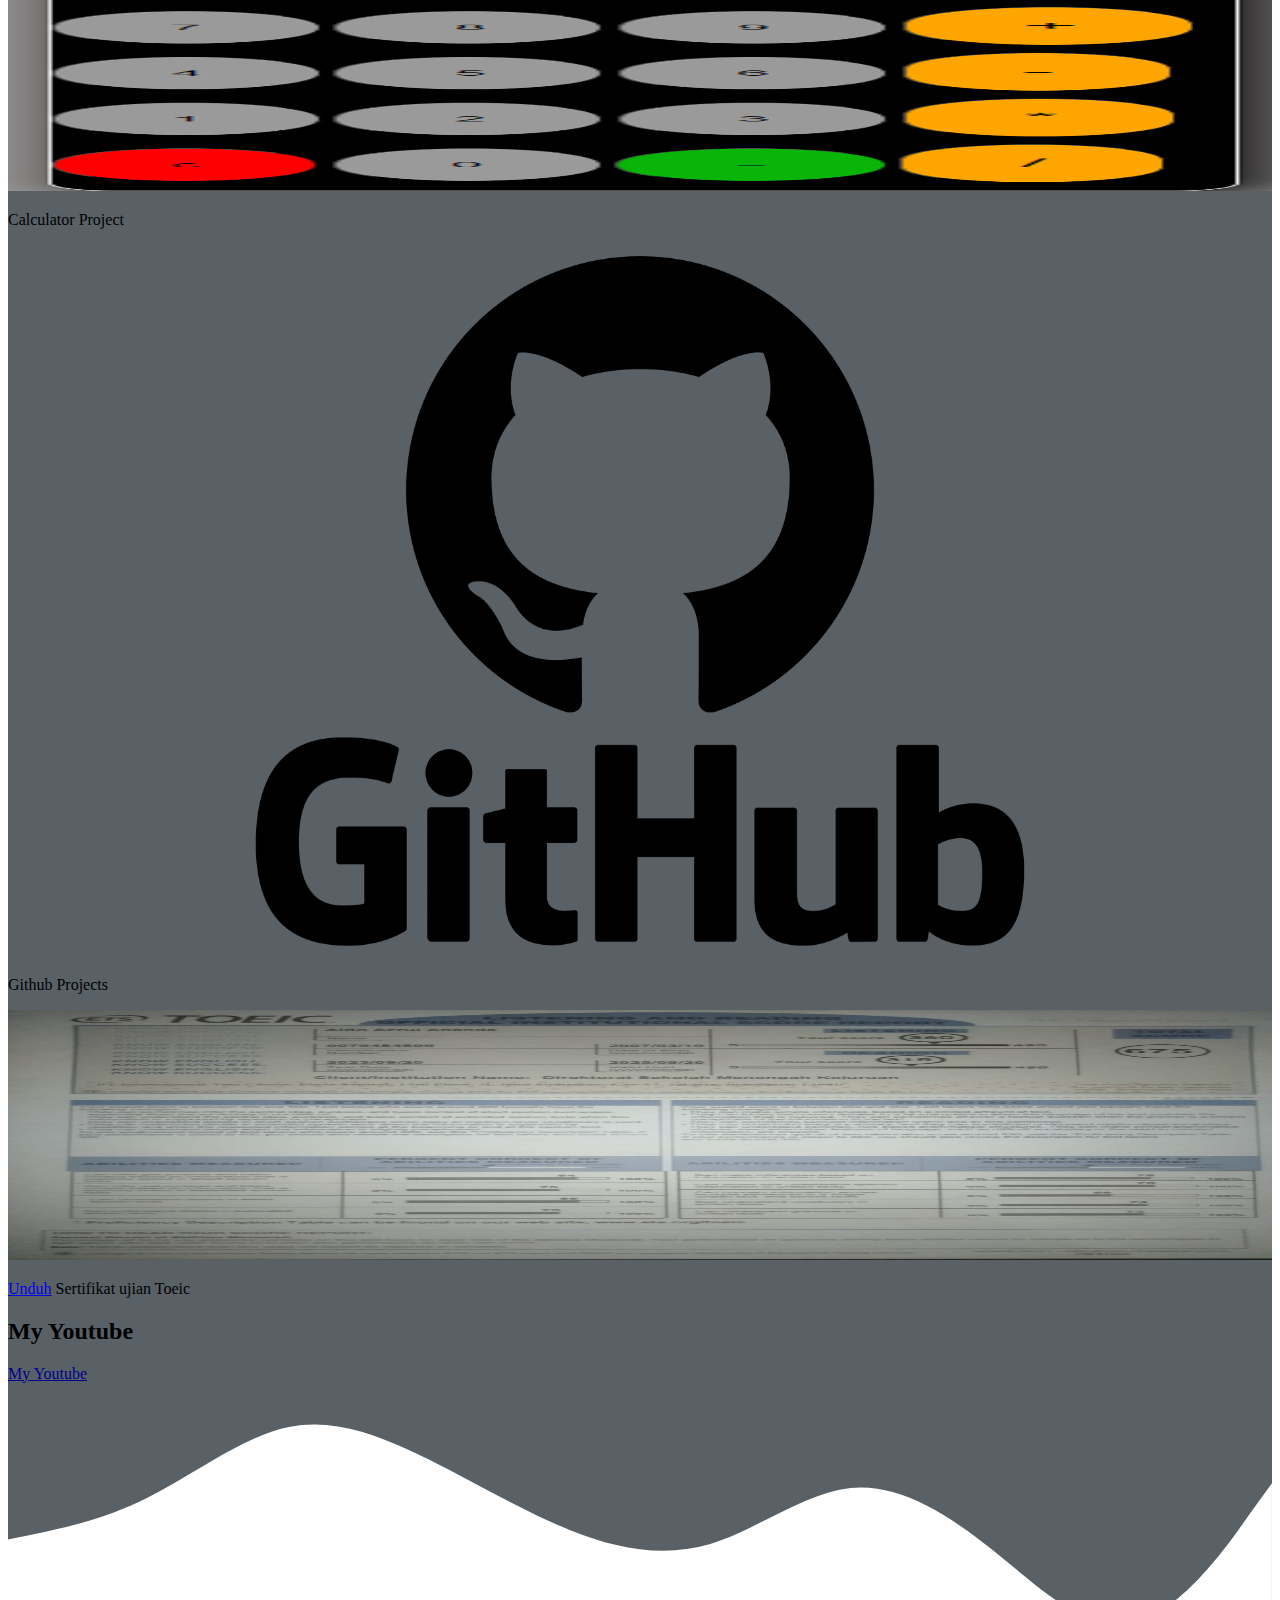
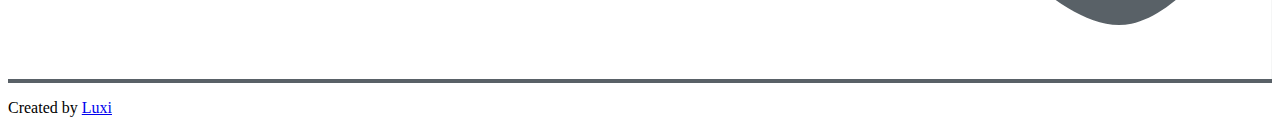
==== commit 9b81e1e3: "Update index.html" ====
--- a/index.html
+++ b/index.html
@@ -63,7 +63,7 @@
     <!-- Jumbotron -->
     <section class="jumbotron text-center">
       <img
-        src="img/My img4.jpg"
+        src="img/projects/My img4.jpg"
         alt="Luxi"
         width="200"
         class="rounded-circle img-thumbnail"
